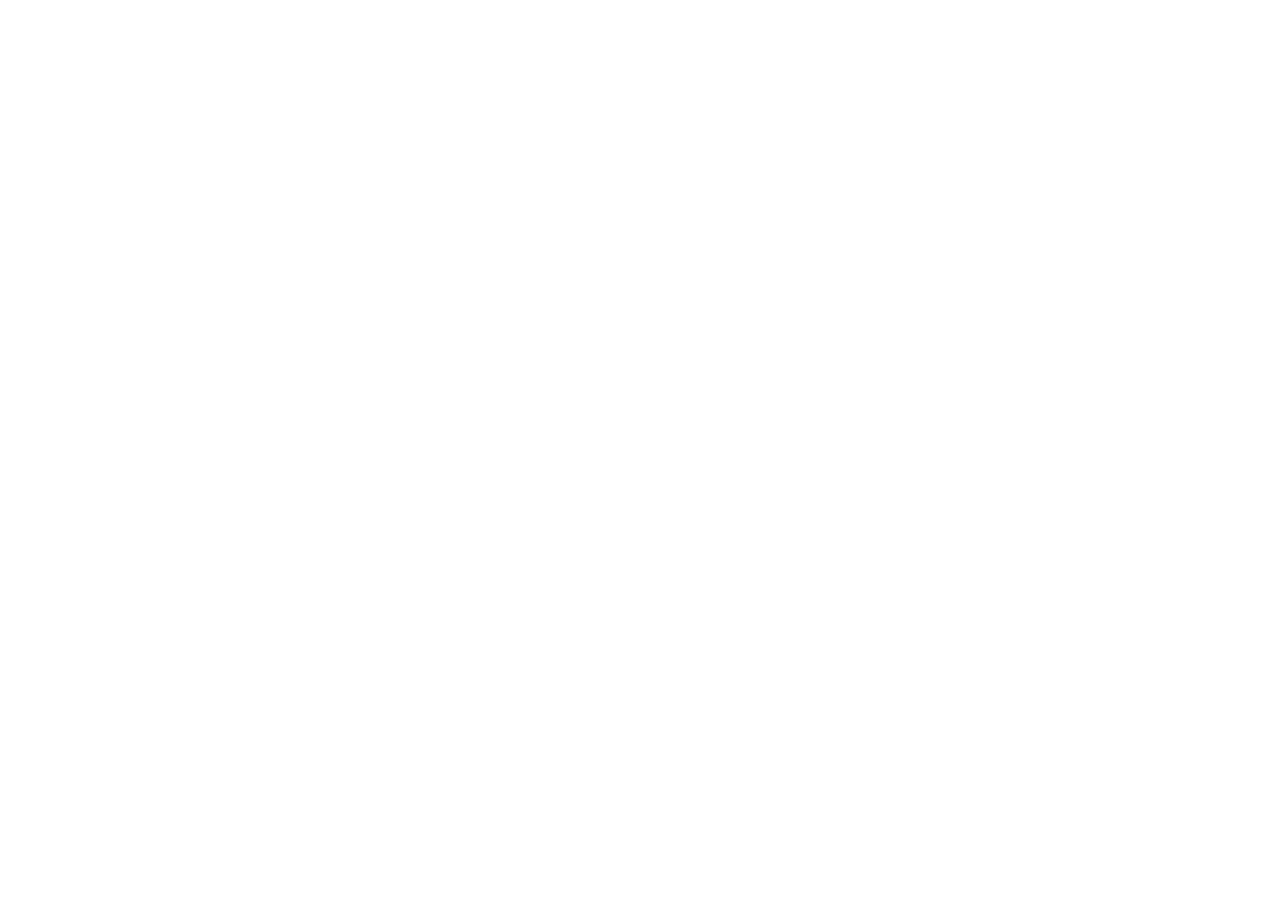
==== index.html @ 272a89d4 "Add html boilerplate code" ====
<!DOCTYPE html>
<html lang="en">
    <head>
        <meta charset="utf-8">
        <meta name="viewport" content="width=device-width, initial-scale=1.0">
        <title>Odin Recipes Project</title>
    </head>
    <body>
    </body>
</html>
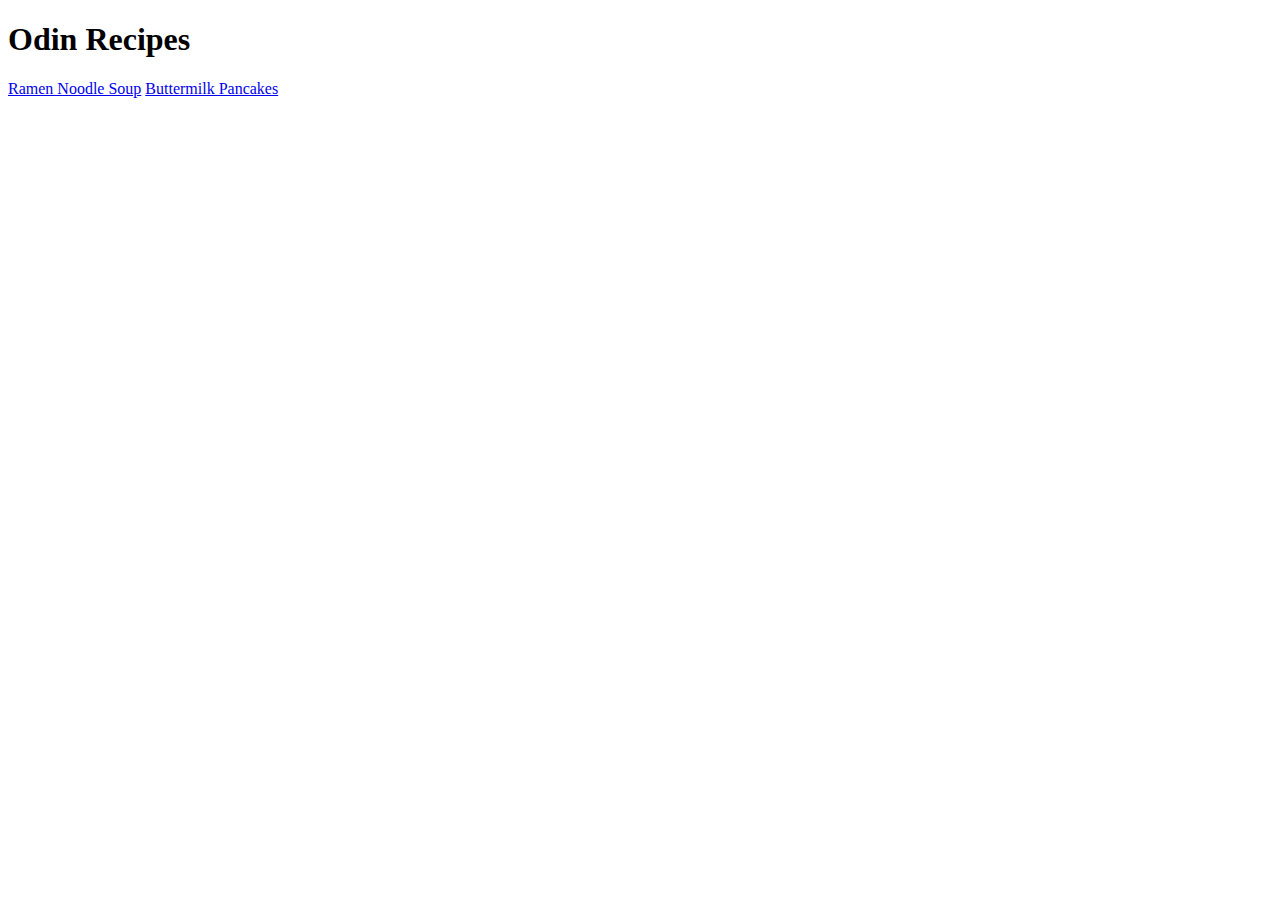
==== commit fb6d6330: "Add a webpage for the Buttermilk Pancake Recipe" ====
--- a/index.html
+++ b/index.html
@@ -6,5 +6,8 @@
         <title>Odin Recipes Project</title>
     </head>
     <body>
+        <h1>Odin Recipes</h1>
+        <a href="./recipes/ramen.html">Ramen Noodle Soup</a>
+        <a href="./recipes/pancakes.html">Buttermilk Pancakes</a>
     </body>
 </html>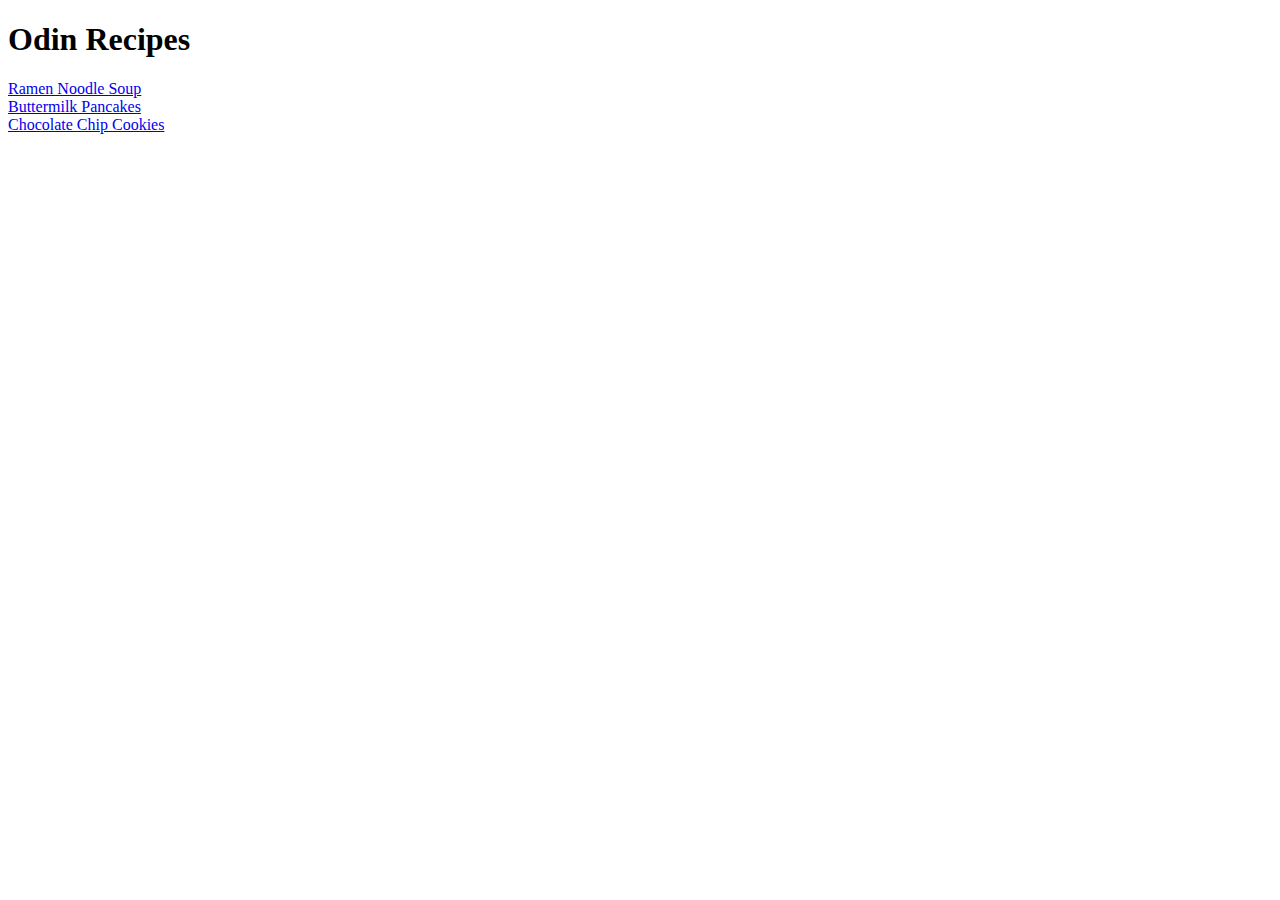
==== commit 13453cfc: "Add another recipe for chocolate chip cookies" ====
--- a/index.html
+++ b/index.html
@@ -7,7 +7,8 @@
     </head>
     <body>
         <h1>Odin Recipes</h1>
-        <a href="./recipes/ramen.html">Ramen Noodle Soup</a>
-        <a href="./recipes/pancakes.html">Buttermilk Pancakes</a>
+        <a href="./recipes/ramen.html">Ramen Noodle Soup</a> <br>
+        <a href="./recipes/pancakes.html">Buttermilk Pancakes</a> <br>
+        <a href="./recipes/cookie.html">Chocolate Chip Cookies</a>
     </body>
 </html>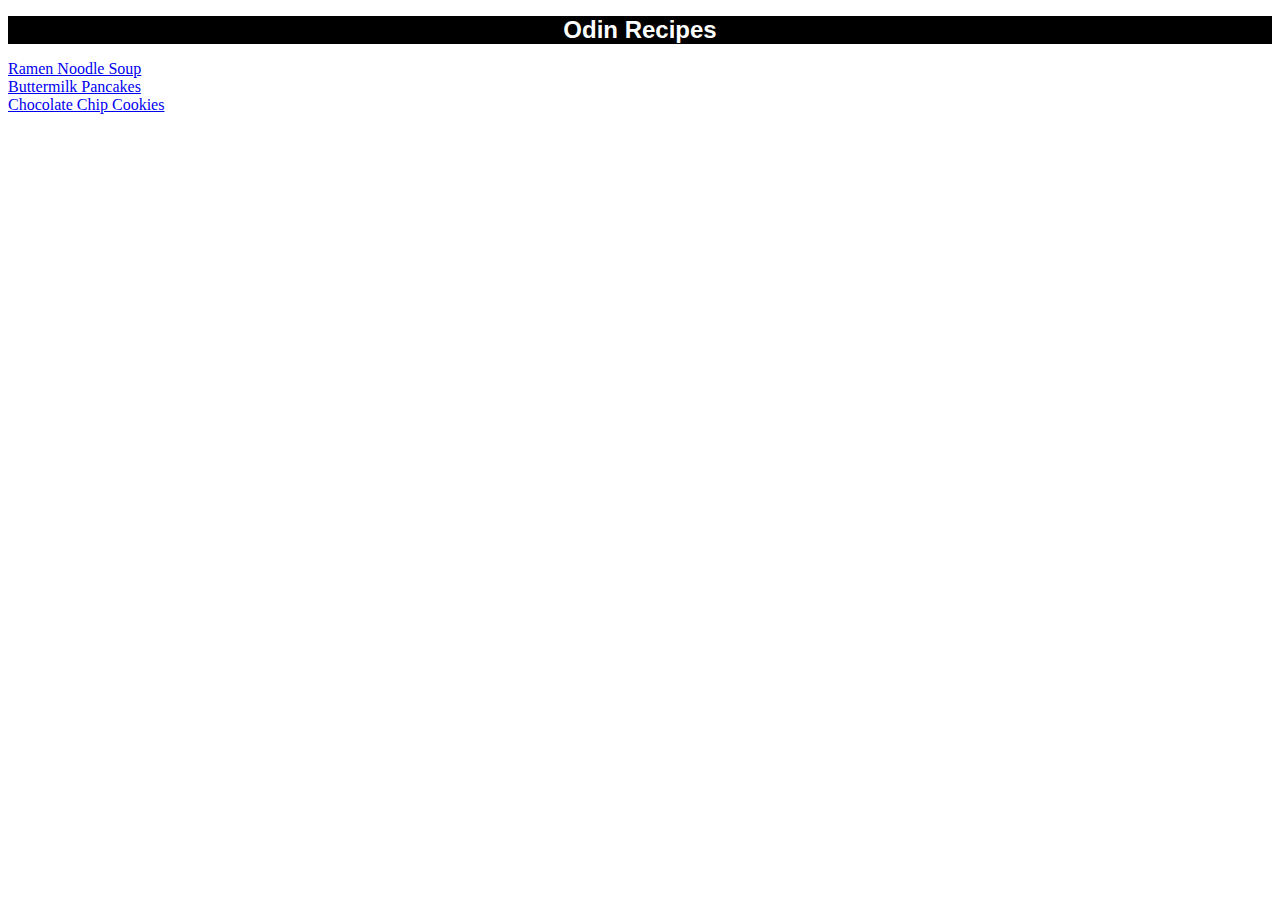
==== commit 9f5642e1: "Style the title for each webpage" ====
--- a/index.html
+++ b/index.html
@@ -4,9 +4,10 @@
         <meta charset="utf-8">
         <meta name="viewport" content="width=device-width, initial-scale=1.0">
         <title>Odin Recipes Project</title>
+        <link rel="stylesheet" href="styles.css">
     </head>
     <body>
-        <h1>Odin Recipes</h1>
+        <h1 id="title">Odin Recipes</h1>
         <a href="./recipes/ramen.html">Ramen Noodle Soup</a> <br>
         <a href="./recipes/pancakes.html">Buttermilk Pancakes</a> <br>
         <a href="./recipes/cookie.html">Chocolate Chip Cookies</a>
--- a/styles.css
+++ b/styles.css
@@ -0,0 +1,8 @@
+#title {
+    background-color: black;
+    color: white;
+    font-family: Verdana, Geneva, Tahoma, sans-serif;
+    font-size: 24px;
+    font-weight: bold;
+    text-align: center;
+}